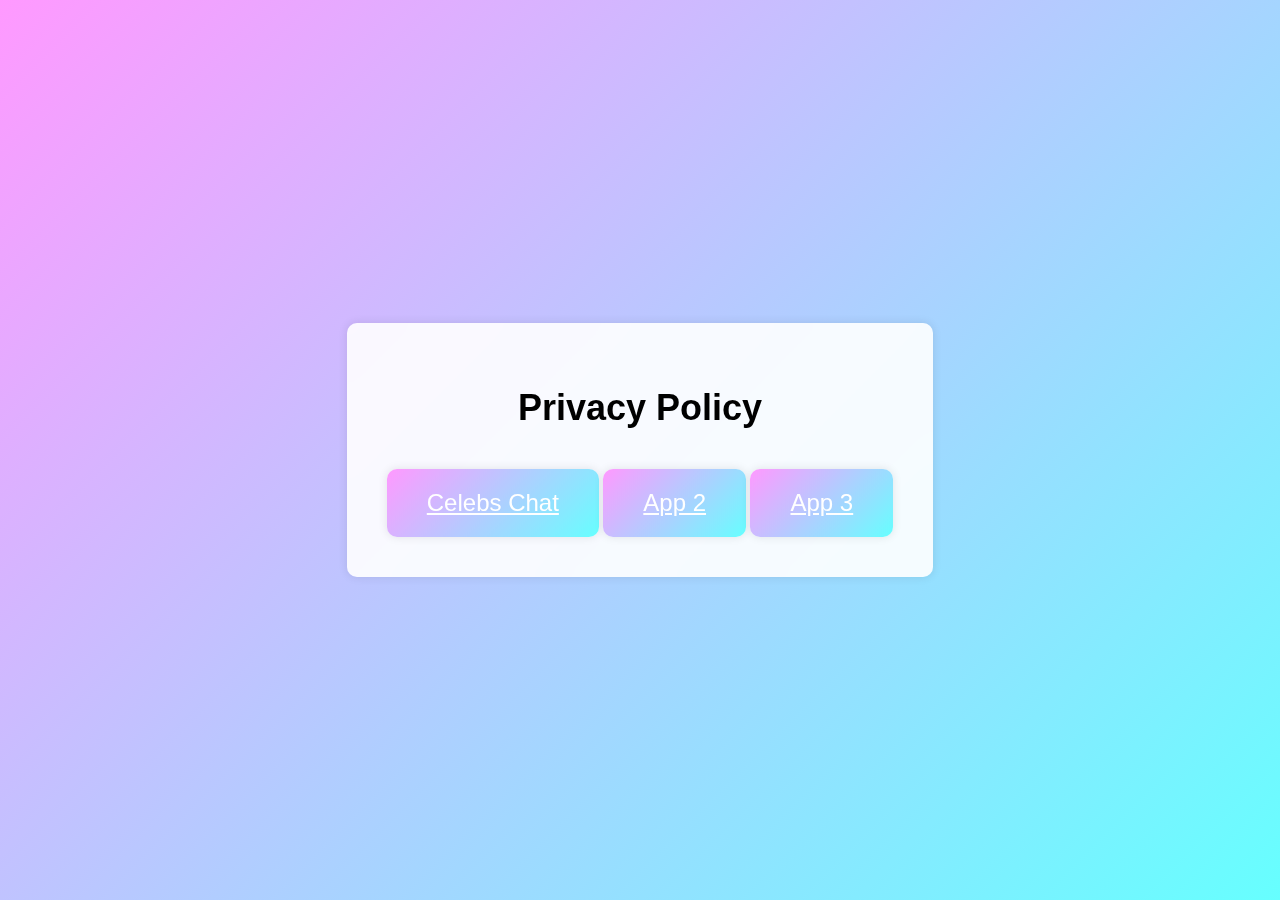
==== index.html @ 1dc60c9c "first commit" ====
<!DOCTYPE html>
<html>
<head>
  <meta charset="UTF-8">
  <title>Privacy Policy</title>
  <style>
    body {
      font-family: 'Poppins', sans-serif;
      margin: 0;
      padding: 0;
      display: flex;
      justify-content: center;
      align-items: center;
      min-height: 100vh;
      background: linear-gradient(135deg, #ff99ff, #66ffff);
    }
    .container {
      background: rgba(255, 255, 255, 0.9);
      border-radius: 10px;
      padding: 40px;
      backdrop-filter: blur(10px);
      box-shadow: 0 0 10px rgba(0, 0, 0, 0.1);
      text-align: center;
    }
    h1 {
      font-size: 36px;
      margin-bottom: 40px;
    }
    .app-button {
      display: inline-block;
      padding: 20px 40px;
      font-size: 24px;
      border: none;
      border-radius: 10px;
      background: linear-gradient(135deg, #ff99ff, #66ffff);
      color: #ffffff;
      cursor: pointer;
      transition: background-color 0.3s;
      box-shadow: 0 0 10px rgba(0, 0, 0, 0.1);
    }
    .app-button:hover {
      background: linear-gradient(135deg, #ff66ff, #33ffff);
    }
  </style>
</head>
<body>
  <div class="container">
    <h1>Privacy Policy</h1>
    <a href="policy/celebs_chat_policy.html" class="app-button">Celebs Chat</a>
    <a href="app2.html" class="app-button">App 2</a>
    <a href="app3.html" class="app-button">App 3</a>
  </div>
</body>
</html>
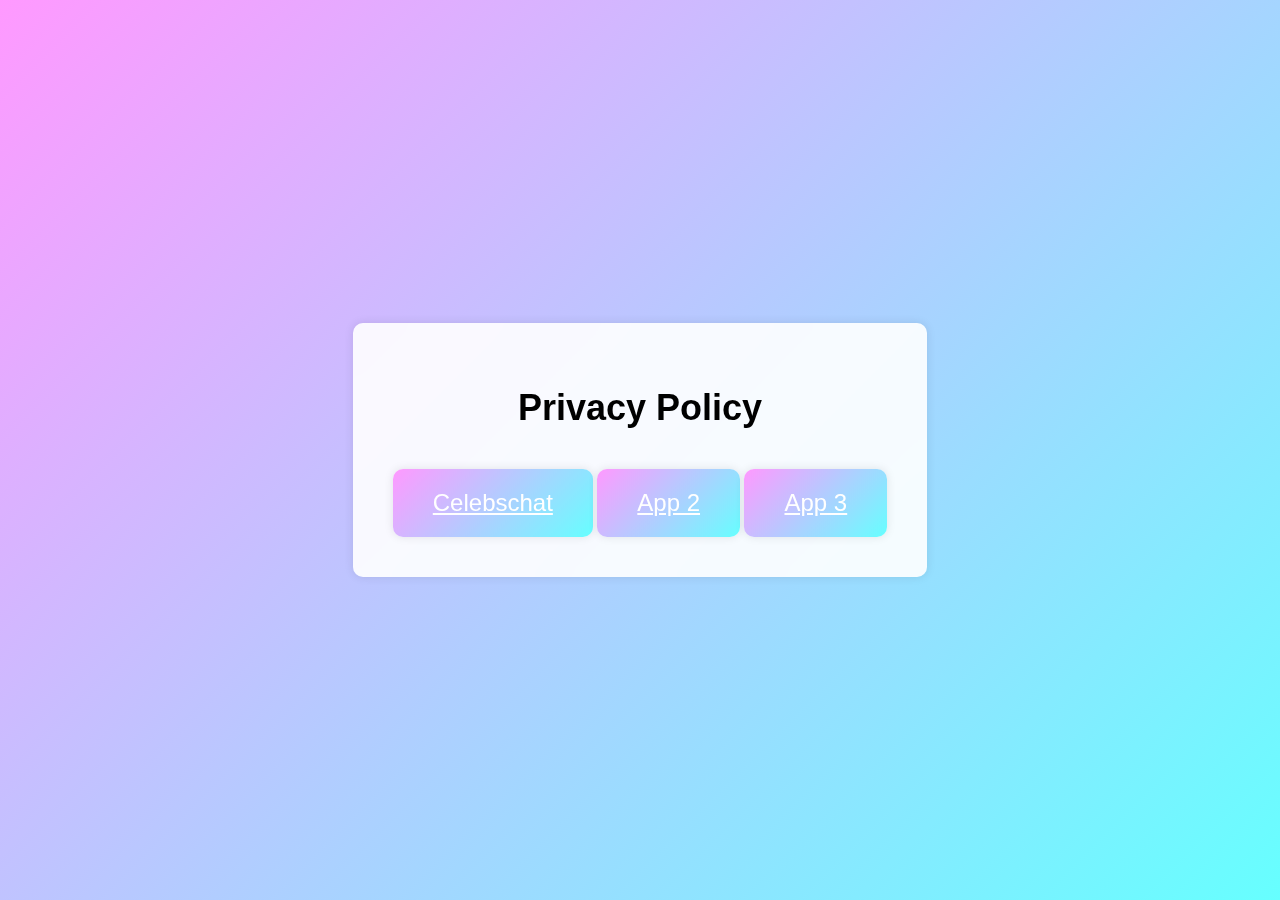
==== commit 2e5c9cb8: "changed name" ====
--- a/index.html
+++ b/index.html
@@ -46,7 +46,7 @@
 <body>
   <div class="container">
     <h1>Privacy Policy</h1>
-    <a href="policy/celebs_chat_policy.html" class="app-button">Celebs Chat</a>
+    <a href="policy/celebs_chat_policy.html" class="app-button">Celebschat</a>
     <a href="app2.html" class="app-button">App 2</a>
     <a href="app3.html" class="app-button">App 3</a>
   </div>
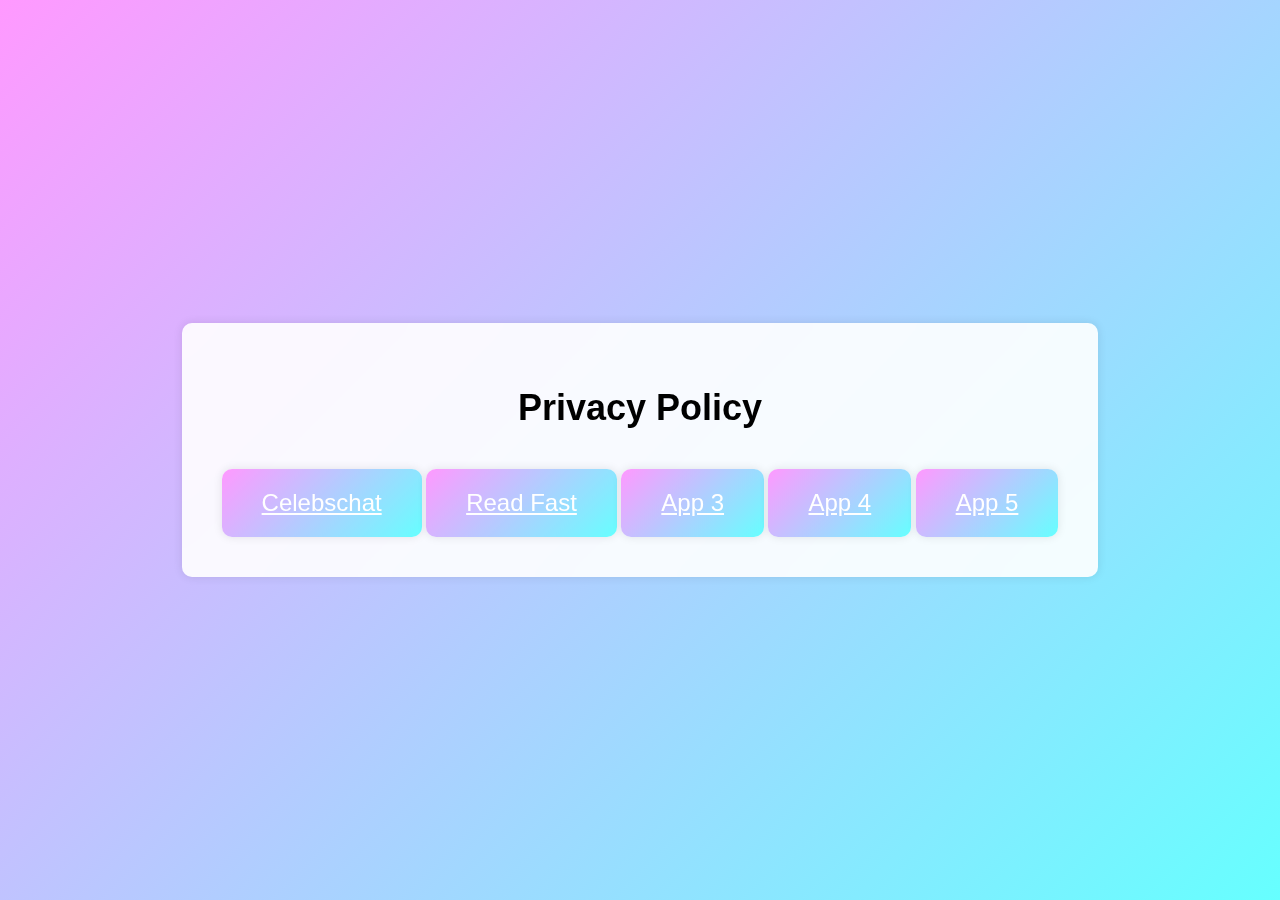
==== commit dcf7cb49: "adding readfast privacy" ====
--- a/index.html
+++ b/index.html
@@ -47,8 +47,10 @@
   <div class="container">
     <h1>Privacy Policy</h1>
     <a href="policy/celebs_chat_policy.html" class="app-button">Celebschat</a>
-    <a href="app2.html" class="app-button">App 2</a>
-    <a href="app3.html" class="app-button">App 3</a>
+    <a href="app2.html" class="app-button">Read Fast</a>
+    <a href="#" class="app-button">App 3</a>
+    <a href="#" class="app-button">App 4</a>
+    <a href="#" class="app-button">App 5</a>
   </div>
 </body>
 </html>
